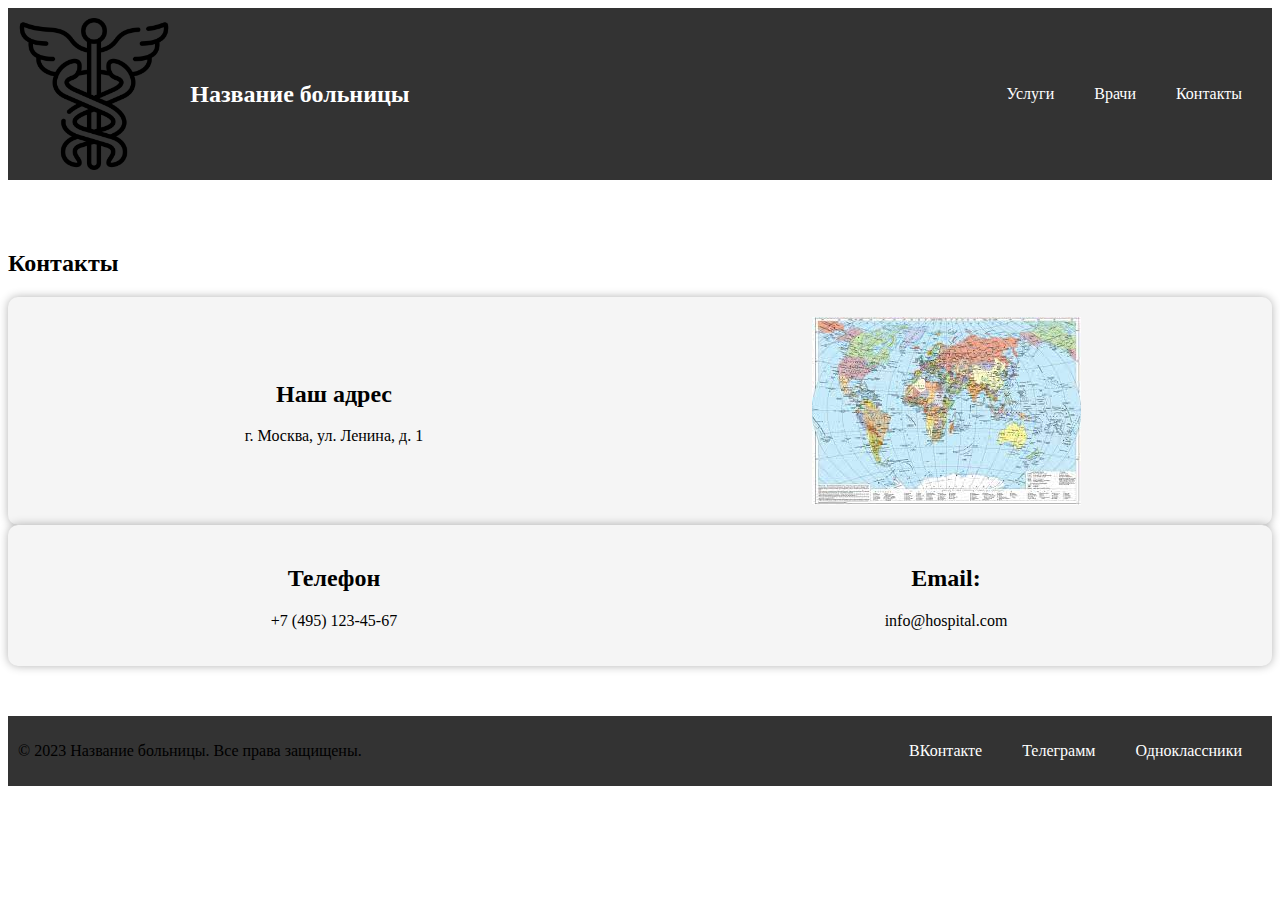
==== www/contacts.html @ dde4cac2 "upd" ====
<!DOCTYPE html>
<html lang="en">

<head>
  <meta charset="UTF-8">
  <meta name="viewport" content="width=device-width, initial-scale=1.0">
  <title>Название больницы</title>
  <link rel="stylesheet" href="./styles.css"> <!-- подключение файла со стилями -->
</head>

<body>
  <header>
    <nav>
      <!-- верхняя часть страницы с логотипом и навигационным меню -->
      <div class="nav-logo">
        <img src="./img/caduceus-symbol.png" alt="Логотип больницы" width="10" height="10">
        <a href="index.html">
          <h1> Название больницы </h1>
        </a>
      </div>
      <ul>
        <li><a href="./services.html">Услуги</a></li>
        <li><a href="./doctors.html">Врачи</a></li>
        <li><a href="./contacts.html">Контакты</a></li>
      </ul>
    </nav>
  </header>

  <main>
    <!-- основное содержимое страницы -->
    <section class="address-section">
      <h2>Контакты</h2>
      <div class="address-block">
        <div class="address-text">
          <h2>Наш адрес</h2>
          <p>г. Москва, ул. Ленина, д. 1</p>
        </div>
        <div class="map-image">
          <img src="./img/карта.jpg">
        </div>
      </div>
      <div class="address-block">
        <div class="address-text">
          <h2>Телефон</h2>
          <p>+7 (495) 123-45-67</p>
        </div>
        <div class="address-text">
          <h2>Email:</h2>
          <p>info@hospital.com</p>
        </div>
      </div>
    </section>

  </main>

  <footer>
    <!-- нижняя часть страницы с информацией о копирайте и ссылками на социальные сети -->

    <nav>
      <p>© 2023 Название больницы. Все права защищены.</p>
      <ul>
        <li><a href="#">ВКонтакте</a></li>
        <li><a href="#">Телеграмм</a></li>
        <li><a href="#">Одноклассники</a></li>
      </ul>
    </nav>

  </footer>
</body>

</html>
---- www/styles.css ----
nav {
    display: flex;
    justify-content: space-between;
    align-items: center;
    background-color: #333;
    padding: 10px;
}

.nav-logo {
    display: flex;
    align-items: center;
}

.nav-logo img {
    width: 20%;
    height: auto;
    margin-right: 10px;
}

.nav-logo h1 {
    color: #fff;
    font-size: 24px;
    margin: 0;
}

nav ul {
    display: flex;
    list-style-type: none;
    margin: 0;
    padding: 0;
}

nav li {
    margin: 0 10px;
}

nav a {
    display: block;
    color: #fff;
    text-decoration: none;
    padding: 5px 10px;
    border-radius: 5px;
}

nav a:hover {
    background-color: #555;
}

.main-section {
    display: flex;
    justify-content: space-between;
    padding: 40px 20px;
}

.main-block {
    width: 30%;
}

.main-block h2 {
    font-size: 1.5rem;
    margin-bottom: 1rem;
}

.main-block p {
    font-size: 1rem;
    line-height: 1.5;
}

.services {
    display: flex;
    justify-content: space-between;
    align-items: center;
    padding: 50px;
}

.services-block {
    flex-basis: 45%;
}

.service {
    display: flex;
    flex-direction: column;
    align-items: center;
    text-align: center;
    margin-bottom: 20px;
}

.service img {
    width: 100%;
    height: auto;
    margin-bottom: 10px;
}

.service h3 {
    font-size: 20px;
    margin: 10px 0;
}

.service p {
    font-size: 16px;
    line-height: 1.5;
}

.services-block:last-child {
    text-align: center;
}

.services-block:last-child img {
    width: 100%;
    height: auto;
}

.service img {
    max-width: 20%;
    height: auto;
    margin: 0 auto;
}

.doctors-section {
    display: flex;
    flex-wrap: wrap;
    justify-content: space-between;
}

.doctor-card {
    width: 48%;
    margin-bottom: 2rem;
}

.doctor-card img {
    width: 30%;
}

.doctor-info {
    padding: 1rem;
}

.doctor-info h3 {
    font-size: 1.5rem;
    margin-bottom: 0.5rem;
}

.doctor-info p {
    font-size: 1rem;
    margin-bottom: 1rem;
}

.doctor-info ul {
    list-style: none;
    margin: 0;
    padding: 0;
}

.doctor-info li {
    margin-bottom: 0.5rem;
}

.button {
    display: inline-block;
    padding: 10px 20px;
    background-color: #333;
    color: #fff;
    text-decoration: none;
    border-radius: 5px;
    font-size: 16px;
    transition: background-color 0.3s ease;
}

.button:hover {
    background-color: #555;
}

.address-section {
    padding: 50px 0;
}

.address-block {
    display: flex;
    flex-wrap: wrap;
    justify-content: center;
    align-items: center;
    background-color: #f5f5f5;
    padding: 20px;
    border-radius: 10px;
    box-shadow: 0 0 10px rgba(0, 0, 0, 0.3);
}

.address-text {
    flex: 1 1 50%;
    text-align: center;
}

.map-image {
    flex: 1 1 50%;
    display: flex;
    justify-content: center;
    align-items: center;
}

.map-image img {
    max-width: 100%;
    height: auto;
}
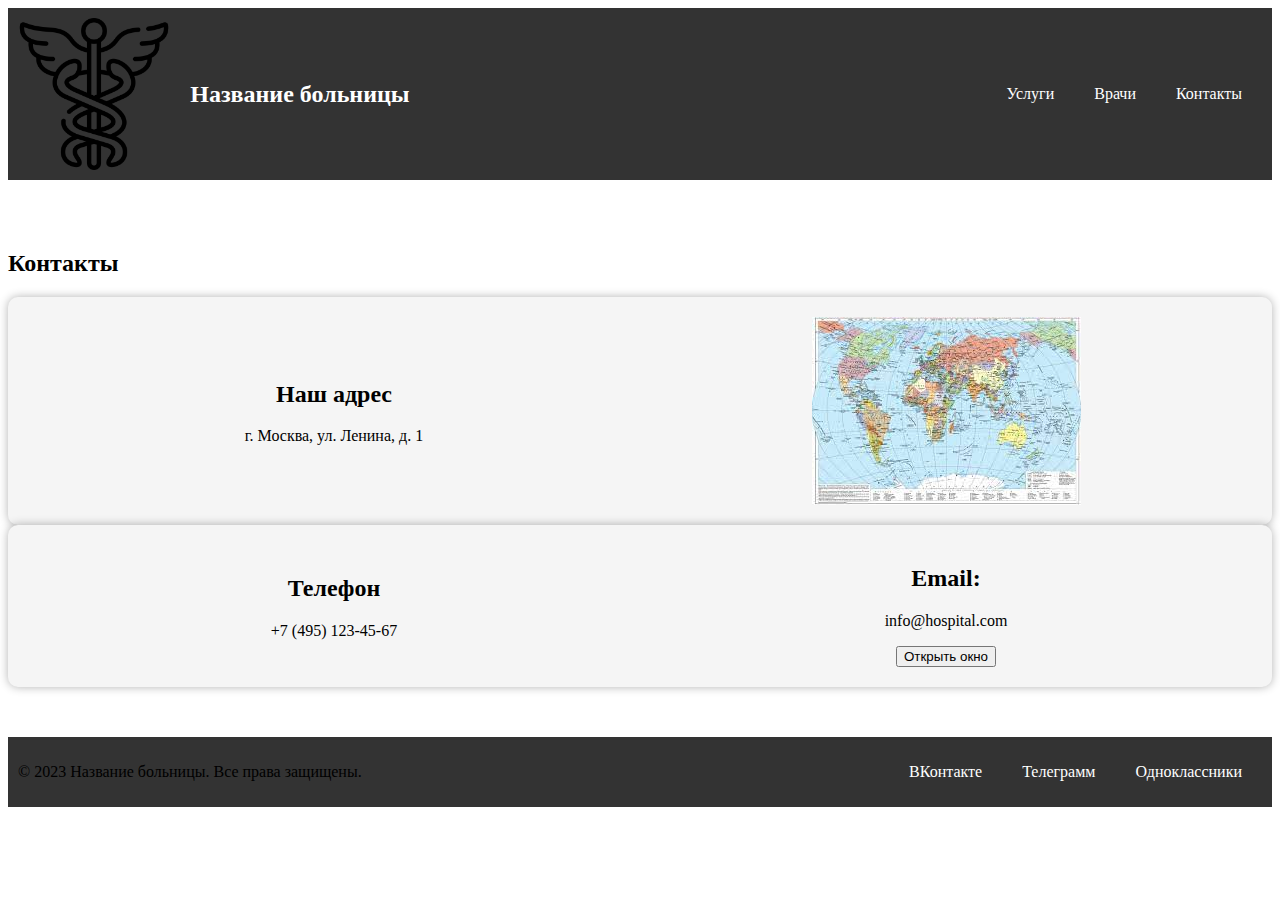
==== commit 7d575228: "upd" ====
--- a/www/contacts.html
+++ b/www/contacts.html
@@ -47,6 +47,9 @@
         <div class="address-text">
           <h2>Email:</h2>
           <p>info@hospital.com</p>
+          <button id="myBtn">Открыть окно</button>
+          <!-- <button onclick="openFeedBackForm()">Написать нам</button> -->
+
         </div>
       </div>
     </section>
@@ -66,6 +69,26 @@
     </nav>
 
   </footer>
+
+ <!-- Ниже код для модального окна -->
+ <div id="myModal" class="modal">
+  <div class="modal-content">
+    <span class="close">&times;</span>
+    <h2>Напишите нам</h2>
+    <form>
+      <label for="name">Ваше имя:</label><br>
+      <input type="text" id="name" name="name"><br>
+      <label for="email">Ваш email:</label><br>
+      <input type="email" id="email" name="email"><br>
+      <label for="message">Сообщение:</label><br>
+      <textarea id="message" name="message"></textarea><br>
+      <button type="submit">Отправить</button>
+    </form>
+  </div>
+</div>
+<!--Подключаем скрипт здесь. Иначе не увидит элементы модального окна-->
+<script src="./js/feedback.js"></script>
+
 </body>
 
 </html>--- a/www/styles.css
+++ b/www/styles.css
@@ -200,4 +200,73 @@
 .map-image img {
     max-width: 100%;
     height: auto;
-}+}
+
+
+.modal {
+    display: none;
+    position: fixed;
+    z-index: 1;
+    padding-top: 100px;
+    left: 0;
+    top: 0;
+    width: 100%;
+    height: 100%;
+    overflow: auto;
+    background-color: rgba(0, 0, 0, 0.4);
+  }
+  
+  .modal-content {
+    background-color: #fefefe;
+    margin: auto;
+    padding: 20px;
+    border: 1px solid #888;
+    width: 50%;
+  }
+  
+  .close {
+    color: #aaa;
+    float: right;
+    font-size: 28px;
+    font-weight: bold;
+  }
+  
+  .close:hover,
+  .close:focus {
+    color: black;
+    text-decoration: none;
+    cursor: pointer;
+  }
+  
+  label {
+    display: block;
+    margin-bottom: 5px;
+    font-weight: bold;
+  }
+  
+  input[type="text"],
+  input[type="email"],
+  textarea {
+    padding: 8px;
+    border: 1px solid #ccc;
+    border-radius: 4px;
+    box-sizing: border-box;
+    margin-bottom: 10px;
+    width: 100%;
+    font-size: 16px;
+  }
+  
+  button[type="submit"] {
+    background-color: #4CAF50;
+    color: white;
+    padding: 12px 20px;
+    border: none;
+    border-radius: 4px;
+    cursor: pointer;
+    font-size: 16px;
+  }
+  
+  button[type="submit"]:hover {
+    background-color: #45a049;
+  }
+  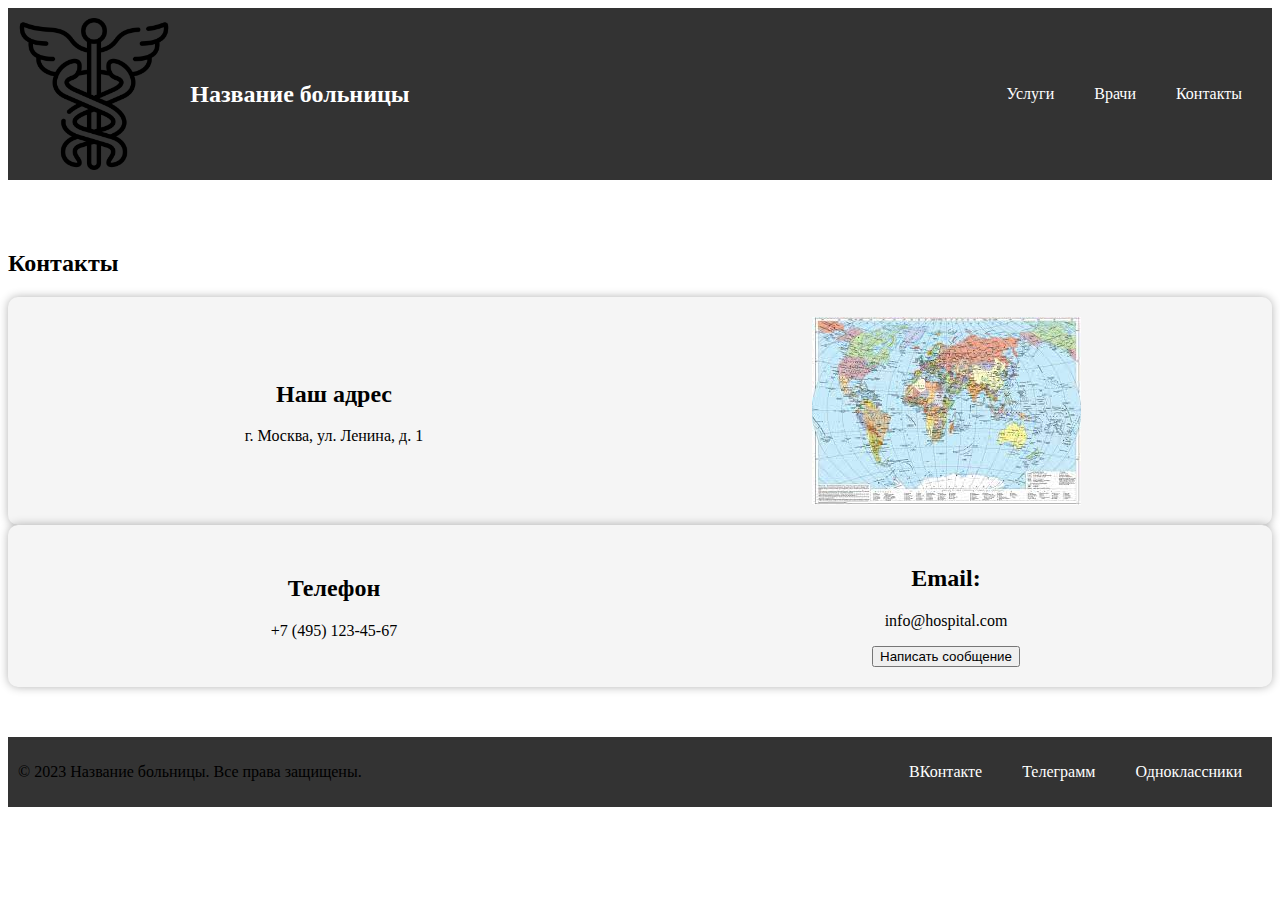
==== commit a0f6ec17: "uod" ====
--- a/www/contacts.html
+++ b/www/contacts.html
@@ -47,9 +47,7 @@
         <div class="address-text">
           <h2>Email:</h2>
           <p>info@hospital.com</p>
-          <button id="myBtn">Открыть окно</button>
-          <!-- <button onclick="openFeedBackForm()">Написать нам</button> -->
-
+          <button id="myBtn">Написать сообщение</button>
         </div>
       </div>
     </section>
@@ -82,13 +80,13 @@
       <input type="email" id="email" name="email"><br>
       <label for="message">Сообщение:</label><br>
       <textarea id="message" name="message"></textarea><br>
-      <button type="submit">Отправить</button>
+      <button type="submit" id="submit-btn">Отправить</button>
     </form>
   </div>
 </div>
 <!--Подключаем скрипт здесь. Иначе не увидит элементы модального окна-->
 <script src="./js/feedback.js"></script>
-
+<script src="./js/post.js"></script>
 </body>
 
 </html>